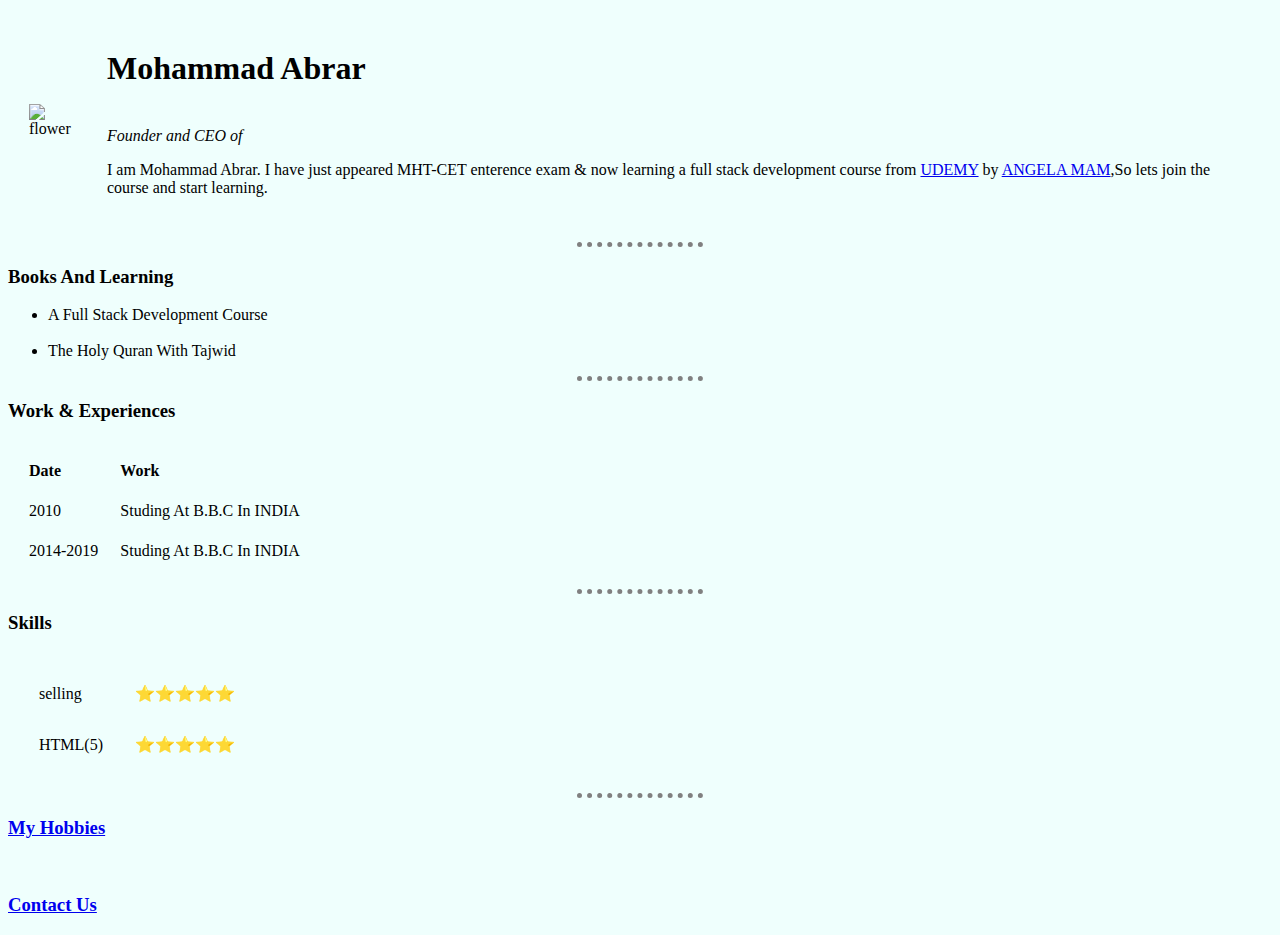
==== index.html @ 02037045 "added a style" ====
<!DOCTYPE html>
<html lang="en">
<head>
    <meta charset="UTF-8">

    <title>Abrar</title>
    <style>
     body{
        background-color: #EFFFFD;
     }
     hr{
        border-style: none;
        border-top-style: dotted;
        border-color: grey;
        border-width: 5px;
        width: 10%;
     }



    </style>


</head>
<body>
    <table cellspacing="20">

        <tr>
            <td><img src="image/crop-circle.png" alt="flower"></td>
            <td><h1>Mohammad Abrar</h1> 
                <br>
                <em>Founder and CEO of </em>
                <br>
                <p>I am Mohammad Abrar. I  have just appeared  MHT-CET  enterence exam & now learning a full stack development course from <a href="https://www.udemy.com/"> UDEMY</a> by <a href="https://www.udemy.com/course/the-complete-web-development-bootcamp/">ANGELA MAM</a>,So lets join the course and start learning.   </p></td>
        </tr>
    </table>
   
<hr>
<h3>Books And Learning </h3>
 
<ul>
    <li> A Full Stack Development Course</li>
     <br>
    <li>The Holy Quran With Tajwid</li>

</ul>
<hr>
<h3>Work & Experiences</h3>
       <table cellspacing="20">

        <tr>
            <td><strong>Date</strong> </td>
            <td><strong>Work</strong></td>
        </tr>
        <tr>
            <td>2010</td>
            <td>Studing At B.B.C In INDIA</td>
        </tr>
        <tr>
            <td>2014-2019</td>
            <td>Studing At B.B.C In INDIA</td>
        </tr>
       </table>
       <hr>
        <h3>Skills</h3>
        <table cellspacing="30">

            <tr>
                <td>selling</td>
                <td>   ⭐⭐⭐⭐⭐  </td>
            </tr>
            <tr>
                <td>HTML(5)</td>
                <td>⭐⭐⭐⭐⭐</td>
            </tr>
        </table>
        <hr>
        <h3><a href="hobbies.html">My Hobbies</a>  </h3>
          <br>
          
          <h3><a href="contact.html">Contact Us</a></h3>




</body>
</html>
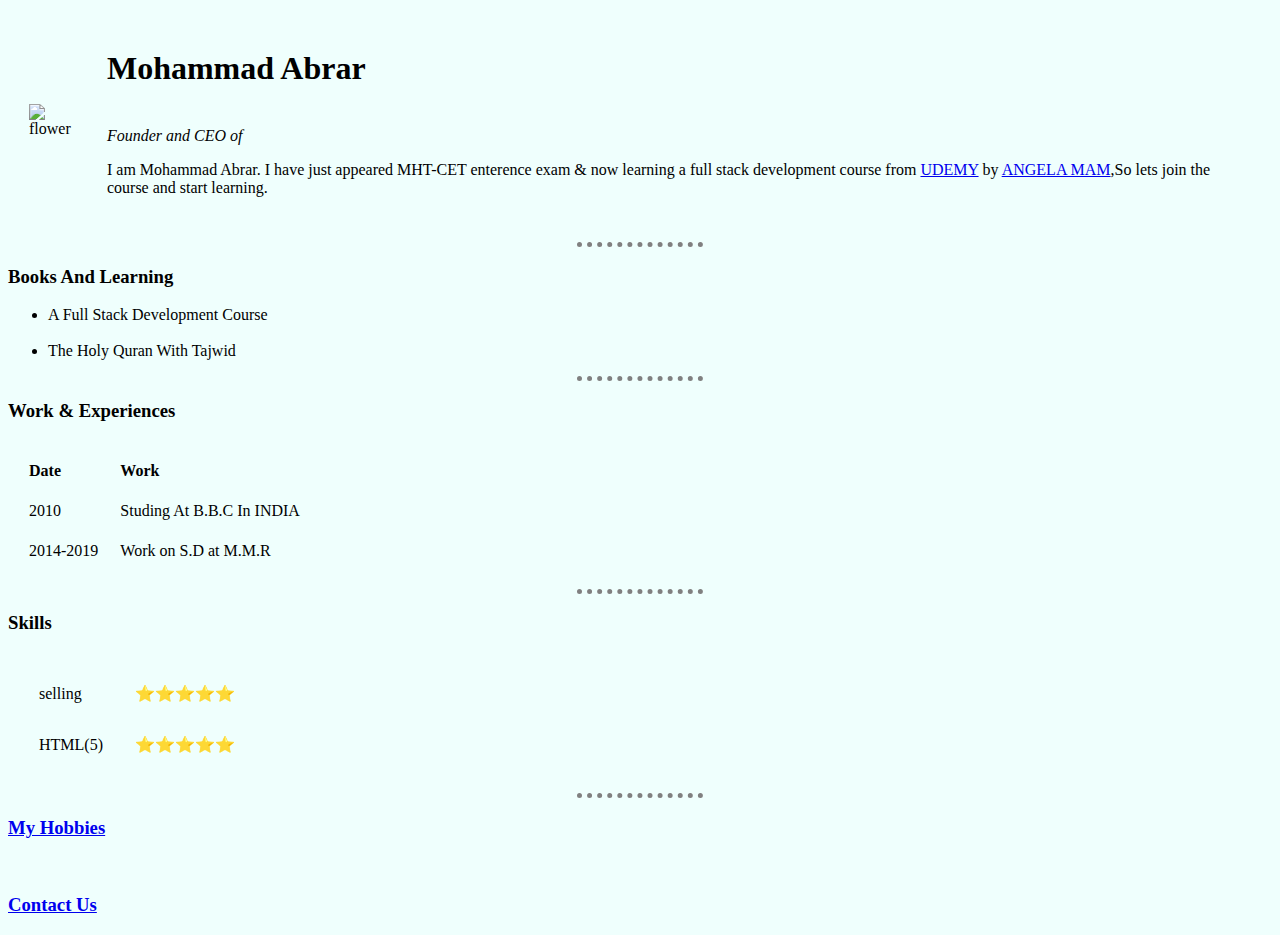
==== commit eddbff14: "work exeperience change" ====
--- a/index.html
+++ b/index.html
@@ -58,7 +58,7 @@
         </tr>
         <tr>
             <td>2014-2019</td>
-            <td>Studing At B.B.C In INDIA</td>
+            <td>Work on S.D at M.M.R</td>
         </tr>
        </table>
        <hr>
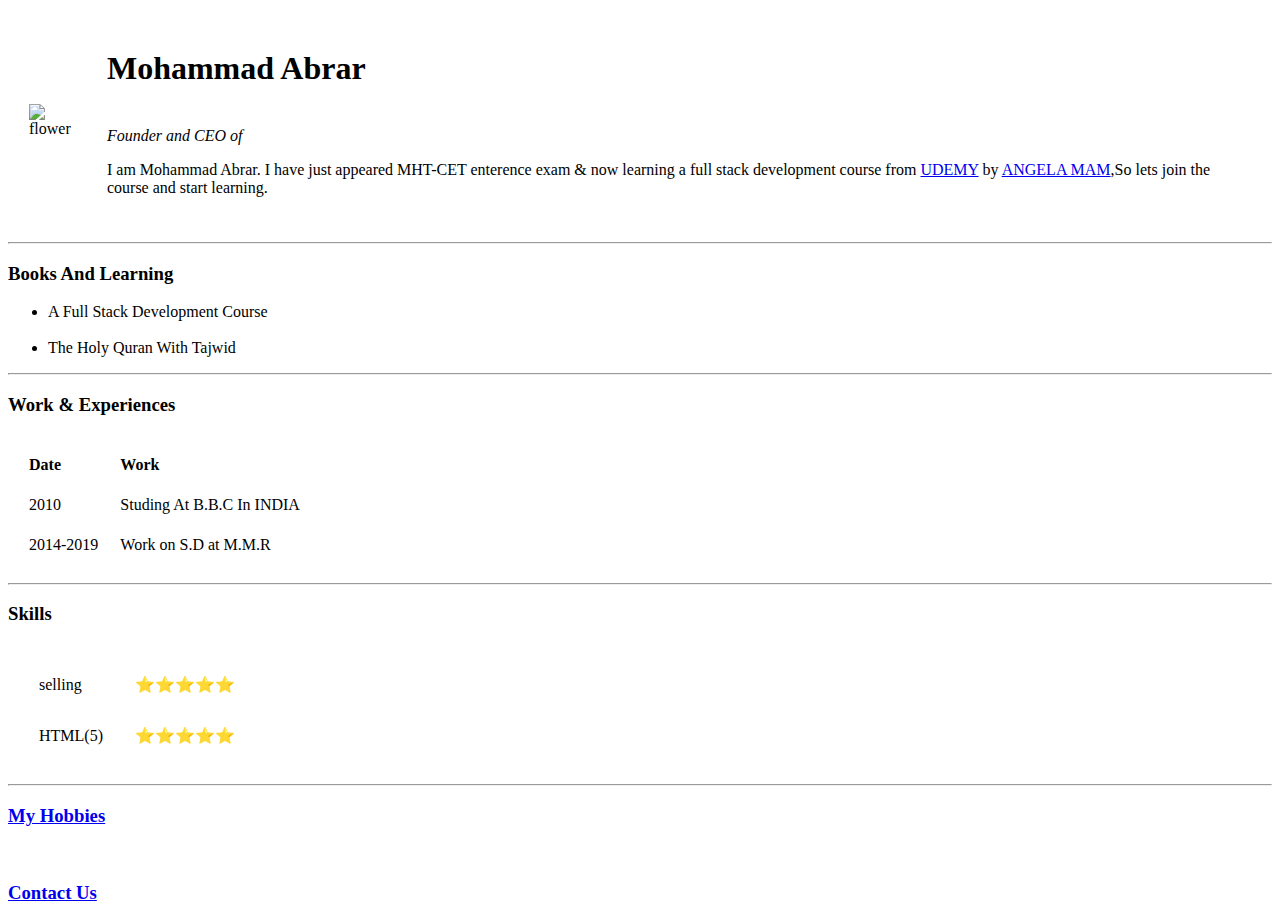
==== commit 39e35dc1: "remove internal style" ====
--- a/index.html
+++ b/index.html
@@ -1,26 +1,10 @@
 <!DOCTYPE html>
 <html lang="en">
 <head>
-    <meta charset="UTF-8">
+    <meta charset="UTF-8"/>
 
     <title>Abrar</title>
-    <style>
-     body{
-        background-color: #EFFFFD;
-     }
-     hr{
-        border-style: none;
-        border-top-style: dotted;
-        border-color: grey;
-        border-width: 5px;
-        width: 10%;
-     }
-
-
-
-    </style>
-
-
+    <link rel="stylesheet" href="css/styles.css"/>
 </head>
 <body>
     <table cellspacing="20">
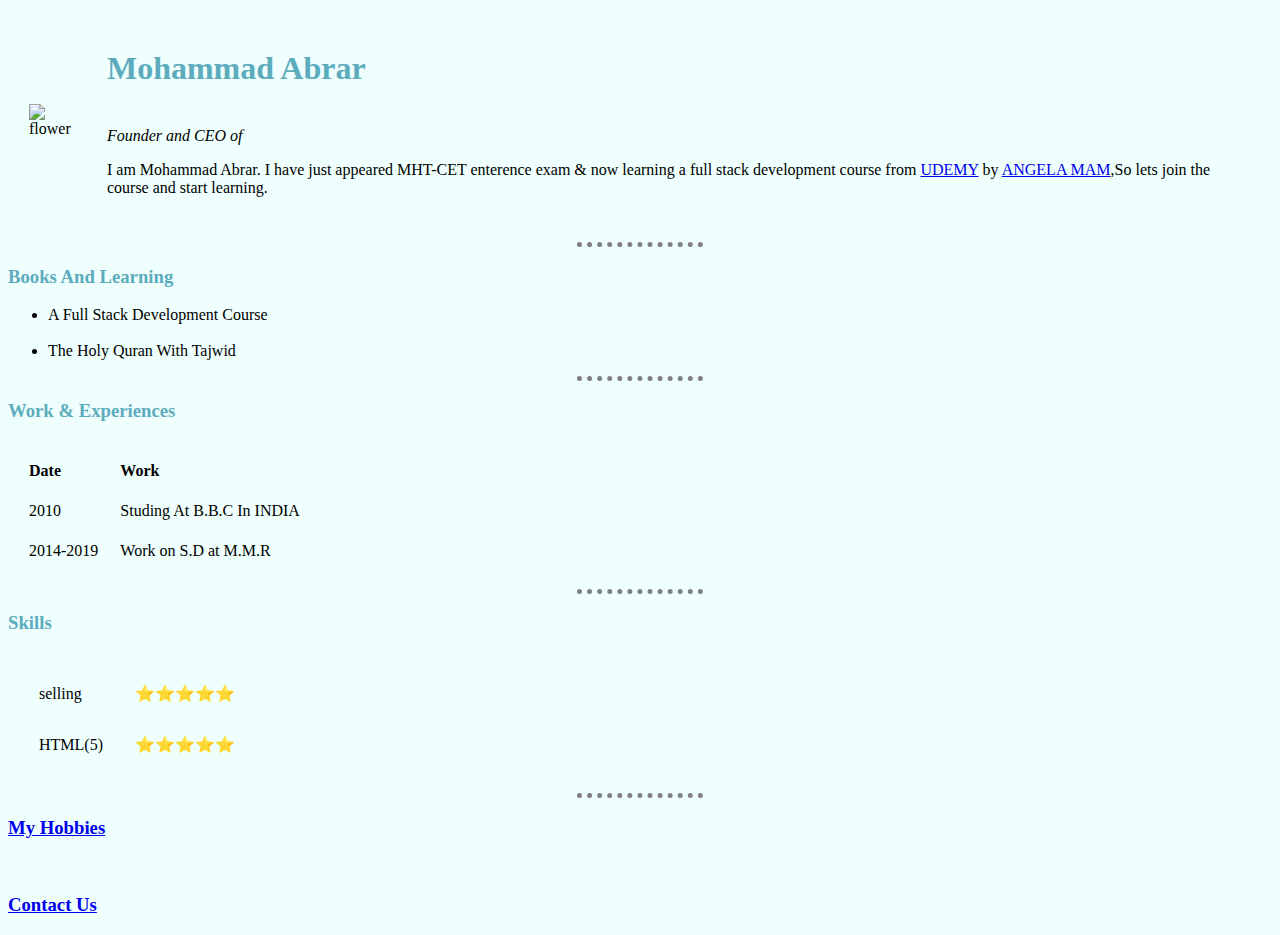
==== commit 32806ea1: "finally problem fixed and link to external css" ====
--- a/index.html
+++ b/index.html
@@ -4,7 +4,7 @@
     <meta charset="UTF-8"/>
 
     <title>Abrar</title>
-    <link rel="stylesheet" href="css/styles.css"/>
+    <link rel="stylesheet" href="styles.css">
 </head>
 <body>
     <table cellspacing="20">
--- a/styles.css
+++ b/styles.css
@@ -0,0 +1,19 @@
+body{
+    background-color: #EFFFFD;
+ }
+ hr{
+    border-style: none;
+    border-top-style: dotted;
+    border-color: grey;
+    border-width: 5px;
+    width: 10%;
+ }
+h1{
+    color: #5DACBD;
+    
+ }
+
+ h3{
+    color: #5DACBD;
+ }
+
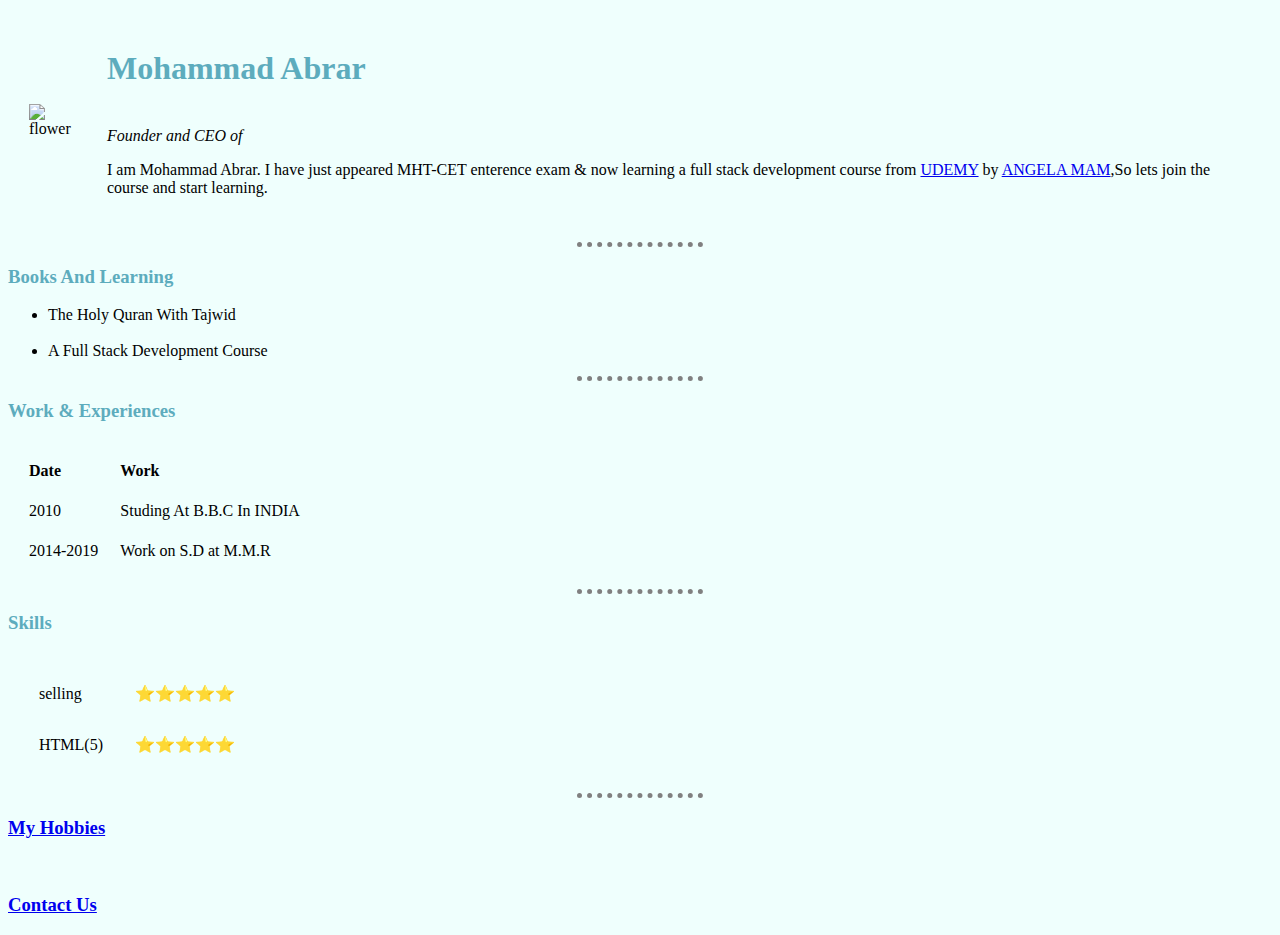
==== commit ec73bc2e: "Update index.html" ====
--- a/index.html
+++ b/index.html
@@ -5,6 +5,7 @@
 
     <title>Abrar</title>
     <link rel="stylesheet" href="styles.css">
+    <link rel="icon" href="favicon.ico">
 </head>
 <body>
     <table cellspacing="20">
@@ -23,10 +24,9 @@
 <h3>Books And Learning </h3>
  
 <ul>
-    <li> A Full Stack Development Course</li>
+   <li>The Holy Quran With Tajwid</li>
      <br>
-    <li>The Holy Quran With Tajwid</li>
-
+     <li> A Full Stack Development Course</li>
 </ul>
 <hr>
 <h3>Work & Experiences</h3>
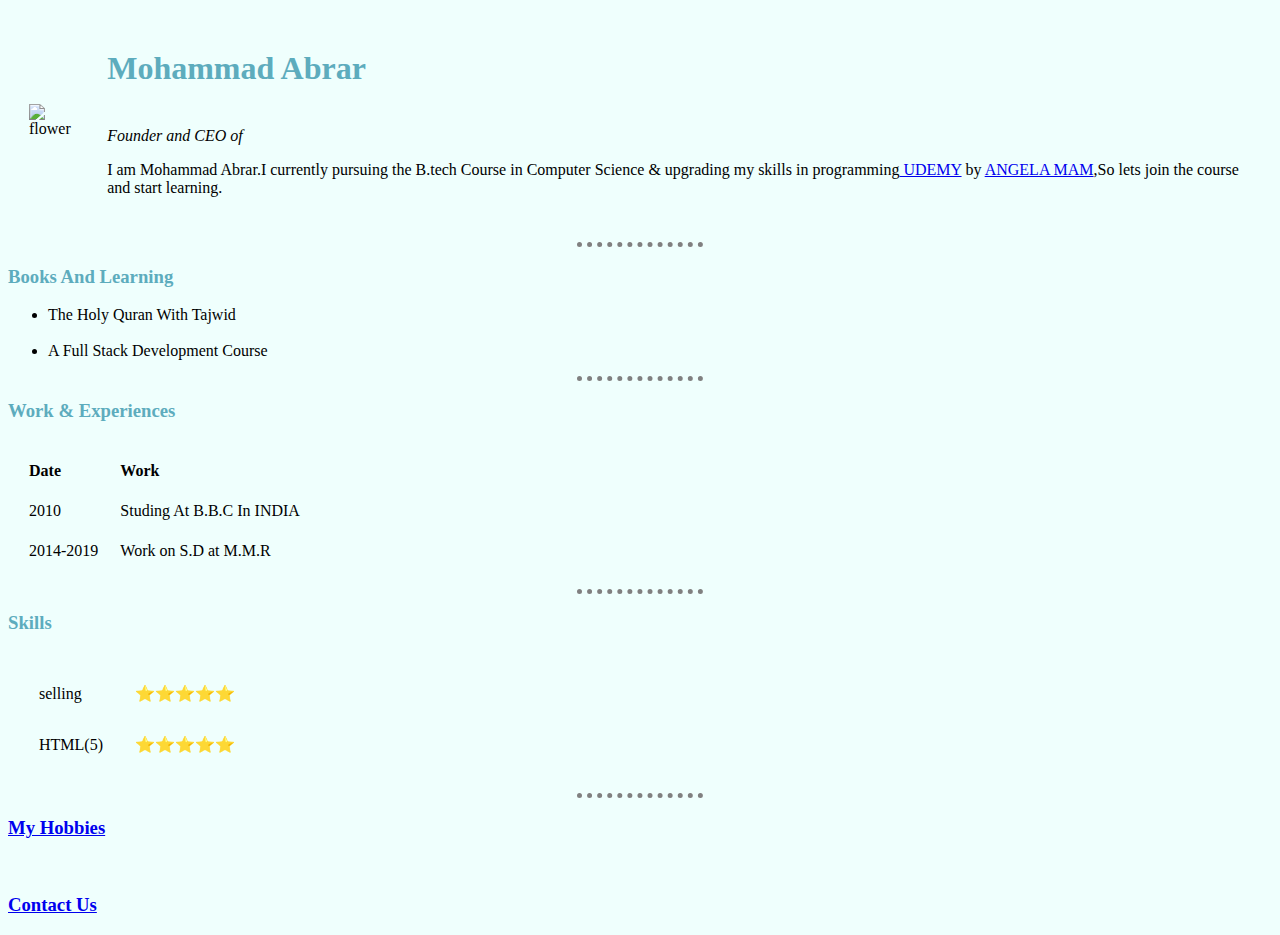
==== commit ff1f52ad: "Change a little About me" ====
--- a/index.html
+++ b/index.html
@@ -16,7 +16,7 @@
                 <br>
                 <em>Founder and CEO of </em>
                 <br>
-                <p>I am Mohammad Abrar. I  have just appeared  MHT-CET  enterence exam & now learning a full stack development course from <a href="https://www.udemy.com/"> UDEMY</a> by <a href="https://www.udemy.com/course/the-complete-web-development-bootcamp/">ANGELA MAM</a>,So lets join the course and start learning.   </p></td>
+                <p>I am Mohammad Abrar.I currently pursuing the B.tech Course in Computer Science & upgrading my skills in programming<a href="https://www.udemy.com/"> UDEMY</a> by <a href="https://www.udemy.com/course/the-complete-web-development-bootcamp/">ANGELA MAM</a>,So lets join the course and start learning.   </p></td>
         </tr>
     </table>
    
